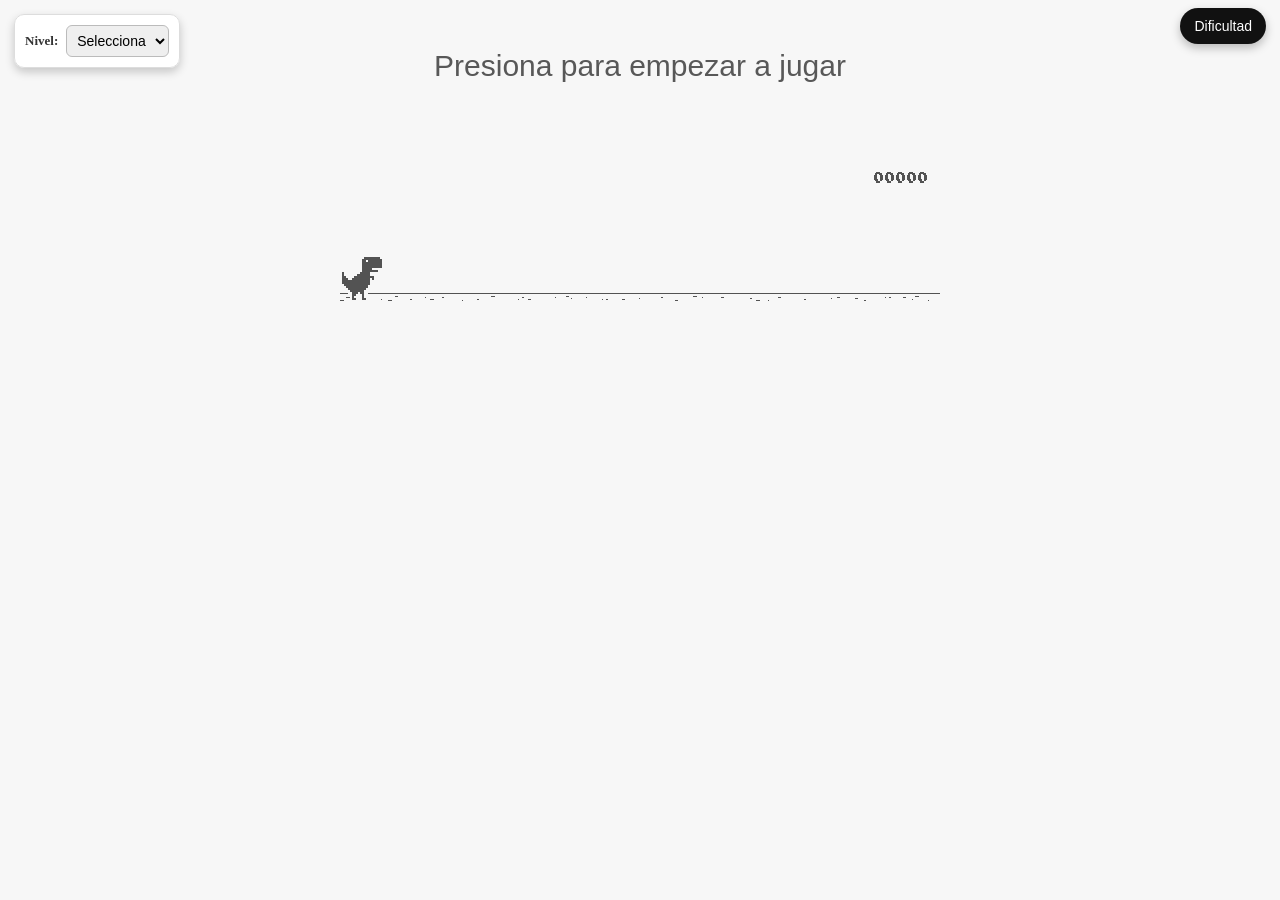
==== index.html @ 8a58d325 "Juego de dino juego de movil de dinosaurio con preguntas de algebra, diferentes niveles, dashboard, " ====
<html>

<head>
<title>Google Classroom</title>
<meta charset="UTF-8">
<meta name="viewport" content="width=device-width, initial-scale=1.0, maximum-scale=1.0, user-scalable=no">
<meta name="description" content="Dino Chrome">
<meta property="og:title" content="Play Chrome Dino">
<meta property="og:type" content="article">
<meta property="og:url" content="http://www.thecodepost.org">
<meta property="og:image" content="http://img.thecodepost.org/2015/01/trex.png">
<meta property="og:site_name" content="The Code Post">
<meta property="og:description" content="Google Chrome Dino for all devices.">
 <link rel="icon" href="https://ssl.gstatic.com/classroom/ic_product_classroom_32.png">
<link rel="manifest" href="manifest.json">

<link rel="stylesheet" href="css/styles.css">
<style>
@keyframes fadeIn {
  from { opacity: 0; }
  to { opacity: 1; }
}
@keyframes scaleIn {
  from { transform: scale(0.8); opacity: 0; }
  to { transform: scale(1); opacity: 1; }
}
@keyframes shake {
  0%, 100% { transform: translateX(0); }
  25% { transform: translateX(-5px); }
  75% { transform: translateX(5px); }
}
@keyframes confetti {
  0% { transform: translateY(0) rotate(0deg); opacity: 1; }
  100% { transform: translateY(100px) rotate(720deg); opacity: 0; }
}
.quiz-modal-bg {
  animation: fadeIn 0.3s ease-in;
}
body {
  padding-bottom: 250px;
}
.dino-dashboard {
  position: fixed;
  left: 16px;
  right: 16px;
  bottom: 16px;
  z-index: 700;
  max-width: 980px;
  margin: 0 auto;
  background: linear-gradient(135deg, rgba(20, 20, 20, 0.96), rgba(46, 33, 24, 0.96));
  color: #f6efe3;
  border: 1px solid rgba(255, 255, 255, 0.08);
  border-radius: 20px;
  box-shadow: 0 18px 40px rgba(0, 0, 0, 0.28);
  backdrop-filter: blur(10px);
  overflow: hidden;
  transition: opacity 0.2s ease, transform 0.2s ease;
}
.dino-dashboard--hidden {
  opacity: 0;
  pointer-events: none;
  transform: translateY(12px);
}
.dino-dashboard__inner {
  display: grid;
  grid-template-columns: 1.6fr 1fr;
  gap: 0;
}
.dino-dashboard__history,
.dino-dashboard__stats {
  padding: 16px 18px;
}
.dino-dashboard__history {
  border-right: 1px solid rgba(255, 255, 255, 0.08);
}
.dino-dashboard__eyebrow {
  font-family: Helvetica, Arial, sans-serif;
  font-size: 11px;
  letter-spacing: 0.12em;
  text-transform: uppercase;
  color: rgba(255, 231, 198, 0.68);
  margin-bottom: 8px;
}
.dino-dashboard__title {
  margin: 0 0 12px;
  font-family: Georgia, serif;
  font-size: 20px;
  line-height: 1.1;
}
.dino-dashboard__history-list {
  display: grid;
  gap: 8px;
  max-height: 148px;
  overflow-y: auto;
  padding-right: 4px;
}
.dino-dashboard__history-item {
  display: flex;
  align-items: center;
  justify-content: space-between;
  gap: 12px;
  padding: 10px 12px;
  border-radius: 12px;
  background: rgba(255, 255, 255, 0.05);
}
.dino-dashboard__history-item--correct {
  border-left: 4px solid #6fd08c;
}
.dino-dashboard__history-item--incorrect {
  border-left: 4px solid #ff7a7a;
}
.dino-dashboard__history-question {
  font-size: 14px;
  color: #fff3dd;
}
.dino-dashboard__history-status {
  flex-shrink: 0;
  font-size: 12px;
  font-weight: bold;
  padding: 5px 8px;
  border-radius: 999px;
}
.dino-dashboard__history-status--correct {
  background: rgba(111, 208, 140, 0.18);
  color: #9bf0b5;
}
.dino-dashboard__history-status--incorrect {
  background: rgba(255, 122, 122, 0.18);
  color: #ffb1b1;
}
.dino-dashboard__empty {
  padding: 18px 12px;
  border-radius: 12px;
  background: rgba(255, 255, 255, 0.04);
  color: rgba(246, 239, 227, 0.72);
  font-size: 14px;
  text-align: center;
}
.dino-dashboard__stat-grid {
  display: grid;
  grid-template-columns: repeat(3, minmax(0, 1fr));
  gap: 10px;
}
.dino-dashboard__stat-card {
  padding: 14px 10px;
  border-radius: 14px;
  background: linear-gradient(180deg, rgba(255,255,255,0.1), rgba(255,255,255,0.04));
  text-align: center;
}
.dino-dashboard__stat-label {
  margin: 0 0 6px;
  font-size: 11px;
  text-transform: uppercase;
  letter-spacing: 0.08em;
  color: rgba(255, 231, 198, 0.68);
}
.dino-dashboard__stat-value {
  margin: 0;
  font-size: 28px;
  font-weight: bold;
  color: #fff;
}
@media (max-width: 720px) {
  body {
    padding-bottom: 330px;
  }
  .dino-dashboard__inner {
    grid-template-columns: 1fr;
  }
  .dino-dashboard__history {
    border-right: none;
    border-bottom: 1px solid rgba(255, 255, 255, 0.08);
  }
  .dino-dashboard__stat-grid {
    grid-template-columns: repeat(3, 1fr);
  }
  .dino-dashboard__stat-value {
    font-size: 24px;
  }
}
</style>
<script src="https://apis.google.com/js/platform.js" async defer></script>
<script src="js/game.js"></script>


<body id="t">
<script>
  window.fbAsyncInit = function() {
    FB.init({
      appId      : '576553495813787',
      xfbml      : true,
      version    : 'v2.2'
    });
  };

  (function(d, s, id){
     var js, fjs = d.getElementsByTagName(s)[0];
     if (d.getElementById(id)) {return;}
     js = d.createElement(s); js.id = id;
     js.src = "//connect.facebook.net/en_US/sdk.js";
     fjs.parentNode.insertBefore(js, fjs);
   }(document, 'script', 'facebook-jssdk'));
</script>
<div id="main-frame-error" class="interstitial-wrapper" jstcache="0">
    <div class="onlyforchrome" style="font-size: 30px;text-align: center;font-family: Helvetica;">Presiona para empezar a jugar</div>
    <div class="onlyforchrome" style="margin-top:5px;text-align:center;color:#8a8a8a;margin-bottom:80px; font-size:.8em;line-height:1.2em;font-family: Georgia;"><a href="http://www.thecodepost.org/internet/play-hidden-t-rex-game-offline-chrome/" target="_blank"></div>
	<div id="main-frame-notchrome" style="display:none; margin-top:50px;">Sorry, this game only runs on the Google Chrome! You can download it free <a href="https://www.google.com/chrome">here</a></div>
    <div id="offline-resources" jstcache="0">
    <div id="offline-resources-1x" jstcache="0">
      <img id="1x-obstacle-large" src="[data-uri]" jstcache="0">
      <img id="1x-obstacle-small" src="[data-uri]" jstcache="0">
      <img id="1x-cloud" src="[data-uri]" jstcache="0">
      <img id="1x-text" src="[data-uri]" jstcache="0">
      <img id="1x-horizon" src="[data-uri]" jstcache="0">
      <img id="1x-trex" src="[data-uri]" jstcache="0">
      <img id="1x-restart" src="[data-uri]" jstcache="0">
    </div>
    <div id="offline-resources-2x" jstcache="0">
      <img id="2x-obstacle-large" src="[data-uri]" jstcache="0">
      <img id="2x-obstacle-small" src="[data-uri]" jstcache="0">
      <img id="2x-cloud" src="[data-uri]" jstcache="0">
      <img id="2x-text" src="[data-uri]" jstcache="0">
      <img id="2x-horizon" src="[data-uri]" jstcache="0">
      <img id="2x-trex" src="[data-uri]" jstcache="0">
      <img id="2x-restart" src="[data-uri]" jstcache="0">
    </div>
    <template id="audio-resources" jstcache="0">
      <audio id="offline-sound-press" src="[data-uri]"></audio>
      <audio id="offline-sound-hit" src="[data-uri]"></audio>
      <audio id="offline-sound-reached" src="[data-uri]"></audio>
    </template>
  </div>

  <script type="text/javascript">
    if (navigator.userAgent.toLowerCase().indexOf('chrome') > -1) {
      new Runner('.interstitial-wrapper');
    } else {
      document.getElementById("main-frame-notchrome").style.display="";
	}
  </script>

  <div class="onlyforchrome">
    <div id="socialbutts" class="addthis_toolbox addthis_default_style" style="text-align:center; padding-top:65px;">
      <table border="0" style="margin:0 auto;"><tr>
			<td><div
				class="fb-like"
				data-share="false"
				data-width="150"
				data-show-faces="false">
			</div></td>
			<td style="padding-left:15px;"><div class="g-plusone" data-size="medium" data-href="http://apps.thecodepost.org/trex/trex.html"></div></td>
<script>!function(d,s,id){var js,fjs=d.getElementsByTagName(s)[0],p=/^http:/.test(d.location)?'http':'https';if(!d.getElementById(id)){js=d.createElement(s);js.id=id;js.src=p+'://platform.twitter.com/widgets.js';fjs.parentNode.insertBefore(js,fjs);}}(document, 'script', 'twitter-wjs');</script></td>
	  </tr></table>
    </div>
  </div>
<script>
if ('serviceWorker' in navigator) {
  navigator.serviceWorker.register('/sw.js')
    .then(reg => console.log('SW registered'))
    .catch(err => console.log('SW registration failed'));
}
</script>
</body>
</html>

    <script type="text/javascript">
    if (navigator.userAgent.toLowerCase().indexOf('chrome') <= -1) {
	  hideClass(".onlyforchrome");
	}
  </script>
	  



</body>

</html>
---- css/styles.css ----
/* Copyright 2014 The Chromium Authors. All rights reserved.
   Use of this source code is governed by a BSD-style license that can be
   found in the LICENSE file. */

a {
  color: #585858;
}

body {
  background-color: #f7f7f7;
  color: #585858;
  font-size: 125%;
}

body.safe-browsing {
  background-color: rgb(206, 52, 38);
  color: white;
}

button {
  background: rgb(76, 142, 250);
  border: 0;
  border-radius: 2px;
  box-sizing: border-box;
  color: #fff;
  cursor: pointer;
  float: right;
  font-size: .875em;
  height: 36px;
  margin: -6px 0 0;
  padding: 8px 24px;
  transition: box-shadow 200ms cubic-bezier(0.4, 0, 0.2, 1);
}

[dir='rtl'] button {
  float: left;
}

button:active {
  background: rgb(50, 102, 213);
  outline: 0;
}

button:hover {
  box-shadow: 0 1px 3px rgba(0, 0, 0, .50);
}

.debugging-content {
  line-height: 1em;
  margin-bottom: 0;
  margin-top: 0;
}

.debugging-title {
  font-weight: bold;
}

#details {
  color: #696969;
  margin: 45px 0 50px;
}

#details p:not(:first-of-type) {
  margin-top: 20px;
}

#error-code {
  color: black;
  opacity: .35;
  text-transform: uppercase;
}

#error-debugging-info {
  font-size: 0.8em;
}

h1 {
  -webkit-margin-after: 16px;
  color: #585858;
  font-size: 1.6em;
  font-weight: normal;
  line-height: 1.25em;
}

h2 {
  font-size: 1.2em;
  font-weight: normal;
}

.hidden {
  display: none;
}

.icon {
  background-repeat: no-repeat;
  background-size: 100%;
  height: 72px;
  margin: 0 0 40px;
  width: 72px;
}

input[type=checkbox] {
  visibility: hidden;
}

.interstitial-wrapper {
  box-sizing: border-box;
  font-size: 1em;
  line-height: 1.6em;
  margin: 50px auto 0;
  max-width: 600px;
  width: 100%;
}

#malware-opt-in {
  font-size: .875em;
  margin-top: 39px;
}

.nav-wrapper {
  margin-top: 51px;
}

.nav-wrapper::after {
  clear: both;
  content: '';
  display: table;
  width: 100%;
}

[dir='rtl'] #opt-in-label {
  -webkit-margin-start: 32px;
}

.safe-browsing :-webkit-any(
    a, #details, #details-button, h1, h2, p, .small-link) {
  color: white;
}

.safe-browsing button {
  background-color: rgb(206, 52, 38);
  border: 1px solid white;
}

.safe-browsing button:active {
  background-color: rgb(206, 52, 38);
  border-color: rgba(255, 255, 255, .6);
}

.safe-browsing button:hover {
  box-shadow: 0 2px 3px rgba(0, 0, 0, .5);
}

.safe-browsing .icon {
  background-image: -webkit-image-set(
      url([data-uri]) 1x,
      url([data-uri]) 2x);
}

.small-link {
  color: #696969;
  font-size: .875em;
}

.ssl .icon {
  background-image: -webkit-image-set(
      url([data-uri]) 1x,
      url([data-uri]) 2x);
}

.styled-checkbox {
  float: left;
  height: 16px;
  margin-top: .36em;
  position: relative;
  width: 16px;
}

[dir='rtl'] .styled-checkbox {
  float: right;
}

.styled-checkbox label {
  background: transparent;
  border: white solid 1px;
  border-radius: 2px;
  height: 14px;
  left: 0;
  position: absolute;
  right: 0;
  top: 0;
  width: 14px;
}

.styled-checkbox label::after {
  background: transparent;
  border: 2px solid white;
  border-right-width: 0;
  border-top-width: 0;
  content: '';
  height: 4px;
  left: 2px;
  opacity: 0.3;
  position: absolute;
  top: 3px;
  transform: rotate(-45deg);
  width: 9px;
}

.styled-checkbox input[type=checkbox]:checked + label::after {
  opacity: 1;
}

@media (max-width: 700px) {
  .interstitial-wrapper {
    padding: 0 10%;
  }
}

@media (max-height: 600px) {
  .interstitial-wrapper {
    margin-top: 5px;
  }
}

@media (max-width: 400px) {
  button,
  [dir='rtl'] button {
    float: none;
    font-size: 1em;
    width: 100%;
  }

  #details {
    margin: 20px 0 20px 0;
  }

  #details p:not(:first-of-type) {
    margin-top: 10px;
  }

  #details-button {
    display: block;
    padding-top: 14px;
    text-align: center;
    width: 100%;
  }

  .interstitial-wrapper {
    padding: 0 5%;
  }

  #malware-opt-in {
    margin-top: 24px;
  }

  .nav-wrapper {
    margin-top: 30px;
  }

  .small-link {
    font-size: 1em;
  }
}

/* Copyright 2013 The Chromium Authors. All rights reserved.
 * Use of this source code is governed by a BSD-style license that can be
 * found in the LICENSE file. */

/* Don't use the main frame div when the error is in a subframe. */
html[subframe] #main-frame-error {
  display: none;
}

/* Don't use the subframe error div when the error is in a main frame. */
html:not([subframe]) #sub-frame-error {
  display: none;
}

#diagnose-button {
  -webkit-margin-start: 0;
  float: none;
  margin-bottom: 10px;
  margin-top: 20px;
}

h1 {
  -webkit-margin-before: 0;
}

h2 {
  color: #666;
  font-size: 1.2em;
  font-weight: normal;
  margin: 10px 0;
}

a {
  color: rgb(17, 85, 204);
  text-decoration: none;
}

.icon {
  -webkit-user-select: none;
}

.icon-generic {
  /**
   * Can't access chrome://theme/IDR_ERROR_NETWORK_GENERIC from an untrusted
   * renderer process, so embed the resource manually.
   */
  content: -webkit-image-set(
      url('[data-uri]') 1x,
      url('[data-uri]') 2x);
  height: 50px;
  padding-top: 20px;
  width: 41px;
}

.icon-offline {
  content: -webkit-image-set(
      url('[data-uri]') 1x,
      url('[data-uri]') 2x);
  height: 47px;
  margin: 0 0 40px;
  position: relative;
  width: 44px;
}

#content-top {
  margin: 20px;
}

#help-box-outer {
  -webkit-transition: height ease-in 218ms;
  overflow: hidden;
}

#help-box-inner {
  background-color: #f9f9f9;
  border-top: 1px solid #EEE;
  color: #444;
  padding: 20px;
  text-align: start;
}

#suggestion {
  margin-top: 15px;
}

#short-suggestion {
  margin-top: 5px;
}

#sub-frame-error-details {
  color: #8F8F8F;
/* Not done on mobile for performance reasons. */
  text-shadow: 0 1px 0 rgba(255,255,255,0.3);
}

[jscontent=failedUrl] {
  overflow-wrap: break-word;
}

#search-container {
  /* Prevents a space between controls. */
  display: flex;
  margin-top: 20px;
}

#search-box {
  border: 1px solid #cdcdcd;
  flex-grow: 1;
  font-size: 16px;
  height: 26px;
  margin-right: 0;
  padding: 1px 9px;
}

#search-box:focus {
  border: 1px solid rgb(93, 154, 255);
  outline: none;
}

#search-button {
  border: none;
  border-bottom-left-radius: 0;
  border-top-left-radius: 0;
  box-shadow: none;
  display: flex;
  height: 30px;
  margin: 0;
  padding: 0;
  width: 60px;
}

#search-image {
  content:
      -webkit-image-set(
          url('[data-uri]') 1x,
          url('[data-uri]') 2x);
  margin: auto;
}

.hidden {
  display: none;
}

.suggestions {
  margin-top: 18px;
}

.suggestion-header {
  font-weight: bold;
  margin-bottom: 4px;
}

.suggestion-body {
  color: #777;
}

.error-code {
  color: #A0A0A0;
  margin-top: 15px;
}

/* Increase line height at higher resolutions. */
@media (min-width: 641px) and (min-height: 641px) {
  #help-box-inner {
    line-height: 18px;
  }
}

/* Decrease padding at low sizes. */
@media (max-width: 640px), (max-height: 640px) {
  body {
    margin: 15px;
  }
  h1 {
    margin: 10px 0 15px;
  }
  #content-top {
    margin: 15px;
  }
  #help-box-inner {
    padding: 20px;
  }
  .suggestions {
    margin-top: 10px;
  }
  .suggestion-header {
    margin-bottom: 0;
  }
  .error-code {
    margin-top: 10px;
  }
}

/* Don't allow overflow when in a subframe. */
html[subframe] body {
  overflow: hidden;
}

#sub-frame-error {
  -webkit-align-items: center;
  background-color: #DDD;
  display: -webkit-flex;
  -webkit-flex-flow: column;
  height: 100%;
  -webkit-justify-content: center;
  left: 0;
  position: absolute;
  top: 0;
  width: 100%;
}

#sub-frame-error:hover {
  background-color: #EEE;
}

#sub-frame-error-details {
  margin: 0 10px;
  visibility: hidden;
}

/* Show details only when hovering. */
#sub-frame-error:hover #sub-frame-error-details {
  visibility: visible;
}

/* If the iframe is too small, always hide the error code. */
/* TODO(mmenke): See if overflow: no-display works better, once supported. */
@media (max-width: 200px), (max-height: 95px) {
  #sub-frame-error-details {
    display: none;
  }
}

/* details-button is special; it's a <button> element that looks like a link. */
#details-button {
  background-color: inherit;
  background-image: none;
  border: none;
  box-shadow: none;
  min-width: 0;
  padding: 0;
  text-decoration: underline;
}

/* Styles for platform dependent separation of controls and details button. */
.suggested-left > #control-buttons,
.suggested-right > #details-button  {
  float: left;
}

.suggested-right > #control-buttons,
.suggested-left > #details-button  {
  float: right;
}

#buttons::after {
  clear: both;
  content: '';
  display: block;
  width: 100%;
}

/* Offline page */
.offline .interstitial-wrapper {
  color: #2b2b2b;
  font-size: 1em;
  line-height: 1.55;
  margin: 100px auto 0;
  max-width: 600px;
  width: 100%;
}

.offline .runner-container {
  height: 150px;
  max-width: 600px;
  overflow: hidden;
  position: absolute;
  top: 10px;
  width: 44px;
  z-index: 2;
}

.offline .runner-canvas {
  height: 150px;
  max-width: 600px;
  opacity: 1;
  overflow: hidden;
  position: absolute;
  top: 0;
}

.offline .controller {
  background: rgba(247,247,247, .1);
  height: 100vh;
  left: 0;
  position: absolute;
  top: 0;
  width: 100vw;
  z-index: 1;
}

/* Mejorar responsividad en móviles */
@media (max-width: 768px) {
  .offline .runner-container {
    width: 100%;
    height: 180px;
    max-width: none;
  }
  
  .offline .runner-canvas {
    max-width: none;
    height: 180px;
    width: 100%;
    touch-action: manipulation;
    cursor: pointer;
  }
  
  .interstitial-wrapper {
    margin: 20px auto;
    padding: 10px;
  }
  
  .onlyforchrome {
    font-size: 20px !important;
    margin-top: 10px !important;
  }
}

@media (max-width: 480px) {
  .offline .runner-container {
    height: 150px;
  }
  
  .offline .runner-canvas {
    height: 150px;
  }
  
  .onlyforchrome {
    font-size: 16px !important;
  }
}

#offline-resources {
  display: none;
}

@media (max-width: 400px) {
  .suggested-left > #control-buttons,
  .suggested-right > #control-buttons {
    float: none;
    margin: 50px 0 20px;
  }
}

@media (max-height: 350px) {
  h1 {
    margin: 0 0 15px;
  }

  .icon-offline {
    margin: 0 0 10px;
  }

  .interstitial-wrapper {
    margin-top: 5%;
  }

  .nav-wrapper {
    margin-top: 30px;
  }
}
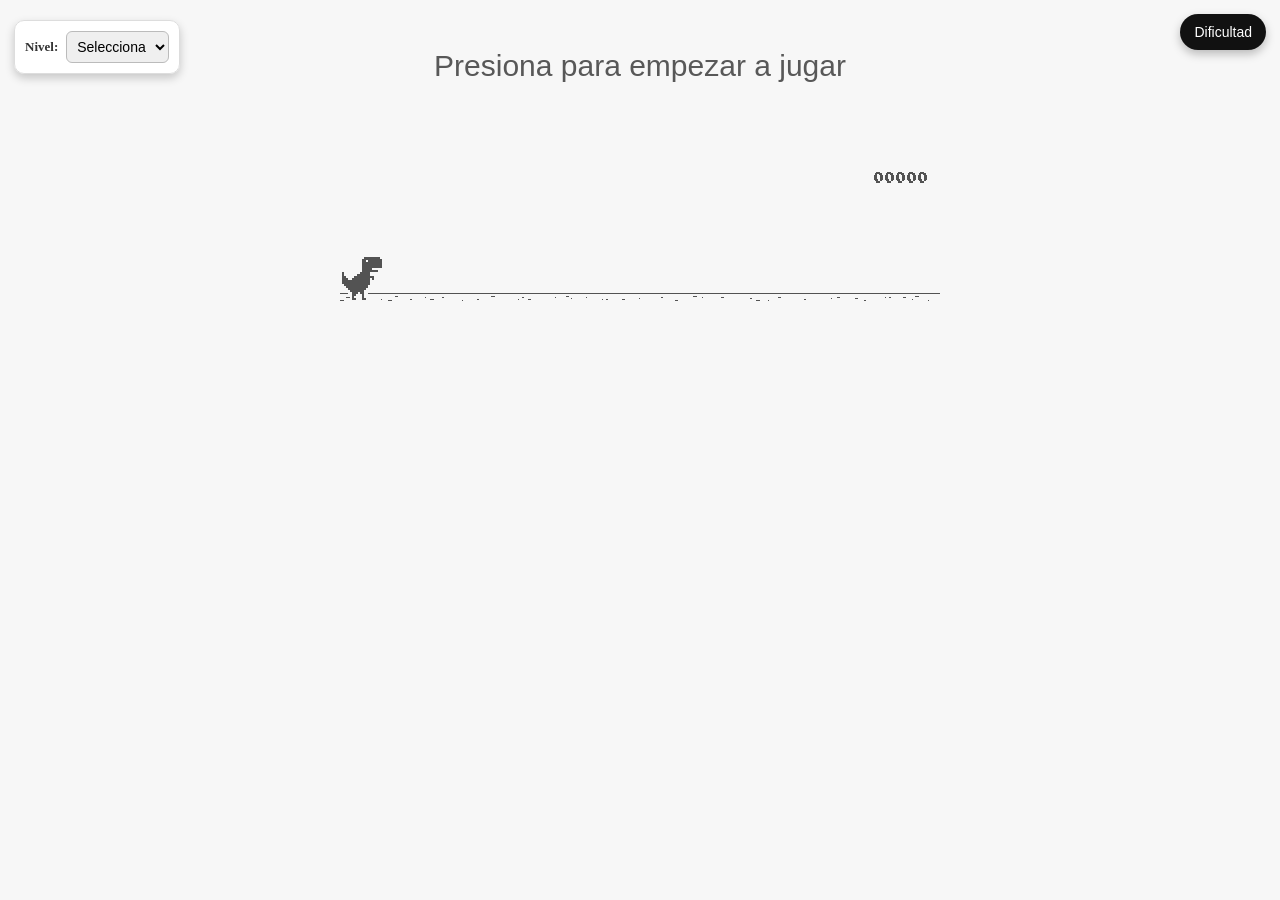
==== commit a31bed3e: "Detalles finales" ====
--- a/index.html
+++ b/index.html
@@ -160,22 +160,112 @@
   font-weight: bold;
   color: #fff;
 }
+/* === TABLET 481-720px === */
 @media (max-width: 720px) {
-  body {
-    padding-bottom: 330px;
-  }
-  .dino-dashboard__inner {
-    grid-template-columns: 1fr;
-  }
+  body { padding-bottom: 280px; }
+  .dino-dashboard { left: 8px; right: 8px; bottom: 8px; border-radius: 16px; }
+  .dino-dashboard__inner { grid-template-columns: 1fr; }
   .dino-dashboard__history {
     border-right: none;
     border-bottom: 1px solid rgba(255, 255, 255, 0.08);
   }
+  .dino-dashboard__history,
+  .dino-dashboard__stats { padding: 12px 14px; }
+  .dino-dashboard__stat-grid { gap: 8px; }
+  .dino-dashboard__stat-card { padding: 10px 6px; }
+  .dino-dashboard__stat-value { font-size: 22px; }
+  .dino-dashboard__title { font-size: 17px; margin-bottom: 8px; }
+  .dino-dashboard__history-list { max-height: 100px; }
+  .quiz-modal-bg > div { padding: 16px !important; width: 94% !important; }
+  #difficulty-selector-panel {
+    top: 20px !important; left: 8px !important;
+    right: auto !important; width: auto !important;
+  }
+}
+
+/* === MÓVIL ≤ 480px (incluye Huawei P40 Lite ~360px) === */
+@media (max-width: 480px) {
+  body { padding-bottom: 260px; }
+
+  .interstitial-wrapper { margin-top: 42px !important; }
+
+  .dino-dashboard {
+    left: 4px; right: 4px; bottom: 4px;
+    border-radius: 12px;
+  }
+
+  .dino-dashboard__history { padding: 10px 12px; }
+  .dino-dashboard__history-list { max-height: 80px; }
+  .dino-dashboard__history-question { font-size: 12px; }
+  .dino-dashboard__history-status { font-size: 11px; padding: 4px 6px; }
+
+  .dino-dashboard__stats { padding: 10px 12px; }
+  .dino-dashboard__eyebrow { font-size: 9px; margin-bottom: 4px; }
+  .dino-dashboard__title { font-size: 13px; margin-bottom: 6px; }
+
   .dino-dashboard__stat-grid {
     grid-template-columns: repeat(3, 1fr);
-  }
-  .dino-dashboard__stat-value {
-    font-size: 24px;
+    gap: 6px;
+  }
+  .dino-dashboard__stat-card { padding: 8px 4px; border-radius: 10px; }
+  .dino-dashboard__stat-label { font-size: 9px; margin-bottom: 3px; }
+  .dino-dashboard__stat-value { font-size: 20px; }
+
+  /* Texto de inicio */
+  .onlyforchrome { font-size: 18px !important; }
+
+  /* Modal: centrado con scroll interno si es necesario */
+  .quiz-modal-bg {
+    align-items: center !important;
+    padding: 8px !important;
+    box-sizing: border-box;
+    overflow-y: auto !important;
+  }
+  .quiz-modal-bg > div {
+    width: 96% !important;
+    max-width: 96% !important;
+    padding: 14px 12px !important;
+    border-radius: 12px !important;
+    max-height: calc(100vh - 40px) !important;
+    overflow-y: auto !important;
+    box-sizing: border-box !important;
+  }
+  .quiz-modal-bg h2 { font-size: 15px !important; }
+  .quiz-modal-bg p { font-size: 13px !important; margin: 6px 0 !important; line-height: 1.4 !important; }
+  .quiz-modal-bg label {
+    font-size: 13px !important;
+    padding: 8px 10px !important;
+  }
+  .quiz-modal-bg input[type="radio"] { width: 16px; height: 16px; flex-shrink: 0; }
+  .quiz-modal-bg input[type="text"] { font-size: 15px !important; padding: 8px !important; }
+  .quiz-modal-bg button {
+    font-size: 14px !important;
+    padding: 10px 14px !important;
+    width: 100% !important;
+    box-sizing: border-box !important;
+  }
+
+  /* Selector de nivel: conservar posicion original */
+  #difficulty-selector-panel {
+    top: 20px !important; left: 4px !important;
+    width: auto !important; right: auto !important;
+    padding: 8px 10px !important;
+  }
+  #difficulty-selector-panel select { font-size: 13px !important; padding: 5px !important; }
+  #difficulty-selector-panel label { font-size: 12px !important; }
+
+  /* Boton de dificultad: compacto, esquina superior derecha y con margen */
+  #change-difficulty-btn,
+  [dir='rtl'] #change-difficulty-btn {
+    top: 20px !important;
+    right: 8px !important;
+    left: auto !important;
+    width: auto !important;
+    height: auto !important;
+    margin: 0 !important;
+    float: none !important;
+    padding: 8px 12px !important;
+    font-size: 13px !important;
   }
 }
 </style>
